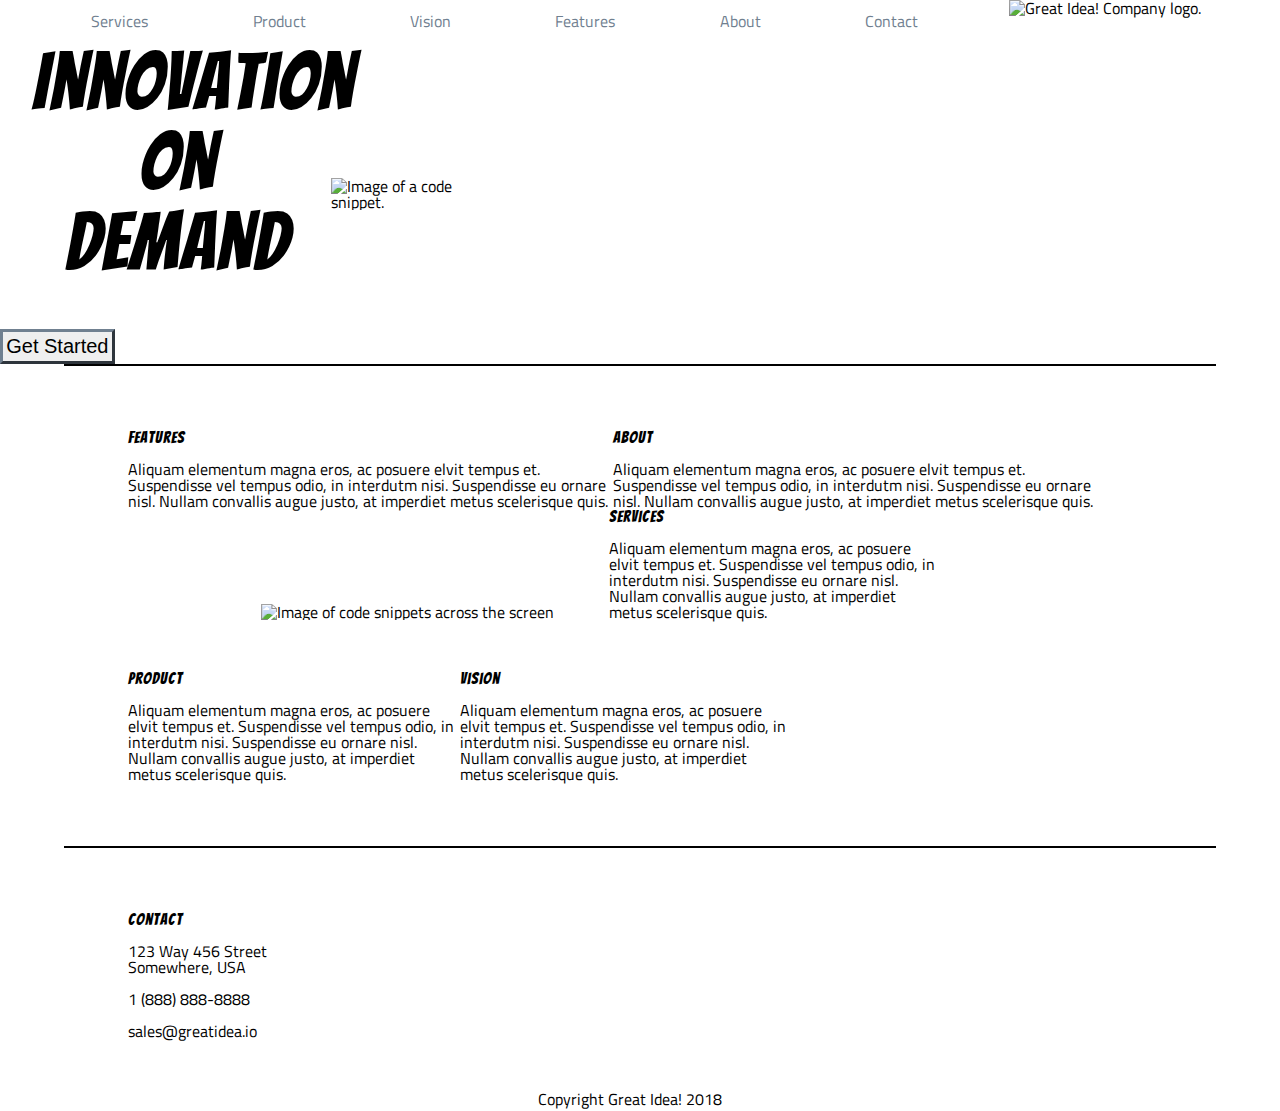
==== great-idea/index.html @ 21bcf09c "started flexing" ====
<!doctype html>

<html lang="en">
<head>
  <meta charset="utf-8">

  <title>Great Idea!</title>

  <link href="https://fonts.googleapis.com/css?family=Bangers|Titillium+Web" rel="stylesheet">
  <link rel="stylesheet" href="css/index.css">

  <!--[if lt IE 9]>
    <script src="https://cdnjs.cloudflare.com/ajax/libs/html5shiv/3.7.3/html5shiv.js"></script>
  <![endif]-->
</head>

  <body>

       <!-- Top Nav Bar -->
       <nav class= "navbar">
        <a href="#services">Services</a>
        <a href= "#product">Product</a>
        <a href= "#vision">Vision</a>
        <a href= "#features">Features</a>
        <a href= "#about">About</a>
        <a href= "#contact">Contact</a>
        <img class="logo" src="img/logo.png" alt="Great Idea! Company logo.">
      </nav>
        
      <!-- Header -->
    <header class="header">
      <div class="title">
         <h1>Innovation<br>On<br>Demand</h1>
        <button>Get Started</button>
      </div>
      <div class="title-img topblocks">
        <img src="img/header-img.png" alt="Image of a code snippet.">
      </div>
      </header>        
   


<!-- Main Body Sections. Seperated by the feature img-->
      <!--Top Section-->
  <section class= "mainbody">
    <div class="top-left">
        <h2>Features</h2>
        <p>Aliquam elementum magna eros, ac posuere elvit tempus et. Suspendisse vel tempus odio, in interdutm nisi. Suspendisse eu ornare nisl. Nullam convallis augue justo, at imperdiet metus scelerisque quis.</p>
      </div>
    <div class="top-right"> 
        <h2>About</h2>
        <p>Aliquam elementum magna eros, ac posuere elvit tempus et. Suspendisse vel tempus odio, in interdutm nisi. Suspendisse eu ornare nisl. Nullam convallis augue justo, at imperdiet metus scelerisque quis.</p>
      </div>  
    <img class="middle-img" src="img/mid-page-accent.jpg" alt="Image of code snippets across the screen">
    <!--Bottom Section-->
    <div class="bottom-left">

        <h2>Services</h2>
        <p>Aliquam elementum magna eros, ac posuere elvit tempus et. Suspendisse vel tempus odio, in interdutm nisi. Suspendisse eu ornare nisl. Nullam convallis augue justo, at imperdiet metus scelerisque quis.</p>
    </div>
    <div class="bottom-middle"> 
      
        <h2>Product</h2>
        <p>Aliquam elementum magna eros, ac posuere elvit tempus et. Suspendisse vel tempus odio, in interdutm nisi. Suspendisse eu ornare nisl. Nullam convallis augue justo, at imperdiet metus scelerisque quis.</p>
    </div>
    <div class="bottom-right">
        <h2>Vision</h2>
        <p>Aliquam elementum magna eros, ac posuere elvit tempus et. Suspendisse vel tempus odio, in interdutm nisi. Suspendisse eu ornare nisl. Nullam convallis augue justo, at imperdiet metus scelerisque quis.</p>
    </div>
  </section>

<footer>
    <h2>Contact</h2>
    <p>123 Way 456 Street<br>Somewhere, USA<br><br>1 (888) 888-8888<br><br>sales@greatidea.io</p>
    <p id="copyright">Copyright Great Idea! 2018</p>  
</footer>
    
  </body>
</html>
---- great-idea/css/index.css ----
/* http://meyerweb.com/eric/tools/css/reset/ 
   v2.0 | 20110126
   License: none (public domain)
*/

html, body, div, span, applet, object, iframe,
h1, h2, h3, h4, h5, h6, p, blockquote, pre,
a, abbr, acronym, address, big, cite, code,
del, dfn, em, img, ins, kbd, q, s, samp,
small, strike, strong, sub, sup, tt, var,
b, u, i, center,
dl, dt, dd, ol, ul, li,
fieldset, form, label, legend,
table, caption, tbody, tfoot, thead, tr, th, td,
article, aside, canvas, details, embed, 
figure, figcaption, footer, header, hgroup, 
menu, nav, output, ruby, section, summary,
time, mark, audio, video {
	margin: 0;
	padding: 0;
	border: 0;
	font-size: 100%;
	font: inherit;
	vertical-align: baseline;
}
/* HTML5 display-role reset for older browsers */
article, aside, details, figcaption, figure, 
footer, header, hgroup, menu, nav, section {
	display: block;
}
body {
	line-height: 1;
}
ol, ul {
	list-style: none;
}
blockquote, q {
	quotes: none;
}
blockquote:before, blockquote:after,
q:before, q:after {
	content: '';
	content: none;
}
table {
	border-collapse: collapse;
	border-spacing: 0;
}

/* Set every element's box-sizing to border-box */
* {
    box-sizing: border-box;
}

html, body {
    height: 100%;
    font-family: 'Titillium Web', sans-serif;
}

h1, h2, h3, h4, h5 {
    font-family: 'Bangers', cursive;
    letter-spacing: 1px;
    margin-bottom: 15px;
}

/* Copy and paste your work from yesterday here and start to refactor into flexbox */

* {
	box-sizing:border-box;
  	padding:0;
  	margin:0;
 	max-width:100%;
}
/* ==== NavBar ====*/
.navbar{
	display: flex;
	justify-content: space-evenly;
	
	
}
a {
	padding: 1%;
	color: slategray;
	text-decoration-line: none;
}

/* ========= Header =========== */

.header {
	display: flex;
	display: space-evenly;


}

.title{
	

}
.topblock {
	width: 47%%;

}

.title h1 {
	font-size: 80px;
	text-align: center;
	padding-left: 10%;
	padding-bottom: 10%;
}

.title button{
	font-size: 20px;
	padding-bottom:	40%;
	padding: 1%;
	border: 3px outset slategray;
}

.title button:hover{
	border: 3px inset slategray;
}

.title-img{

	padding-top: 10%;


}

.title-img img {
	padding: 5%;

}

/* ========== Middle Body ==========*/

.mainbody {
	margin: 0% 5%;
	padding: 5%;
	border-top: 2px solid black;
	border-bottom: 2px solid black;
	width: 90%;
}

.mainbody .top-left  {
	display: inline-block;
	width: 47%;
}

.mainbody .top-right {
	display: inline-block;
	width: 47%;

}

.middle-img {
	margin: 5%;
	padding-left: 8%;
}

.mainbody .bottom-left {
	display: inline-block;
	width: 32%;
}

.mainbody .bottom-middle {
	display: inline-block;
	width: 32%;
}

.mainbody .bottom-right {
	display: inline-block;
	width: 32%;
}

 /* ========== Footer ========== */

 footer {
	 margin: 5% 10%;
 }

 #copyright {
	 margin-left: 40%;
	 margin-top: 5%;
 }
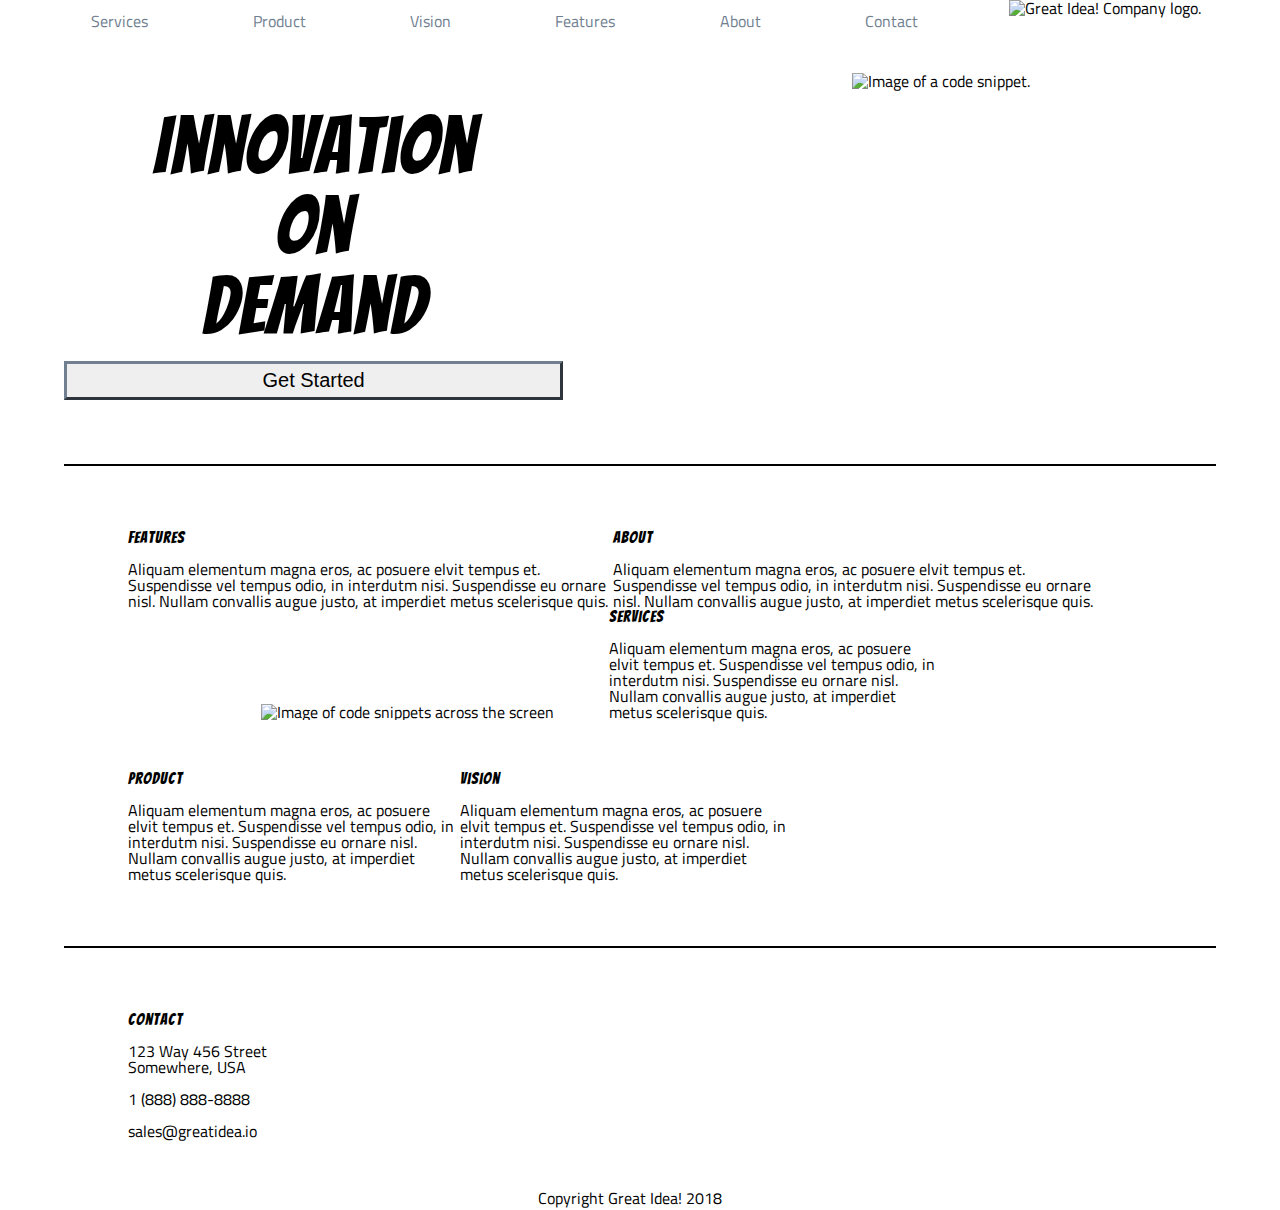
==== commit 1aaa10c3: "Finished header, NEED to touch up botton width" ====
--- a/great-idea/index.html
+++ b/great-idea/index.html
@@ -33,7 +33,7 @@
          <h1>Innovation<br>On<br>Demand</h1>
         <button>Get Started</button>
       </div>
-      <div class="title-img topblocks">
+      <div class="title-img">
         <img src="img/header-img.png" alt="Image of a code snippet.">
       </div>
       </header>        
--- a/great-idea/css/index.css
+++ b/great-idea/css/index.css
@@ -67,9 +67,7 @@
 
 * {
 	box-sizing:border-box;
-  	padding:0;
-  	margin:0;
- 	max-width:100%;
+	border: 5px solid black;
 }
 /* ==== NavBar ====*/
 .navbar{
@@ -88,30 +86,23 @@
 
 .header {
 	display: flex;
-	display: space-evenly;
-
-
+	display: space-evenly];
 }
 
 .title{
-	
-
+	display: flex;
+	flex-direction: column;
+	justify-content: center;
+	width: 49%;
+	padding: 5%;
 }
-.topblock {
-	width: 47%%;
-
-}
-
 .title h1 {
 	font-size: 80px;
 	text-align: center;
-	padding-left: 10%;
-	padding-bottom: 10%;
 }
 
 .title button{
 	font-size: 20px;
-	padding-bottom:	40%;
 	padding: 1%;
 	border: 3px outset slategray;
 }
@@ -121,8 +112,9 @@
 }
 
 .title-img{
-
-	padding-top: 10%;
+	display: flex;
+	width: 49%;
+	justify-content: center;
 
 
 }
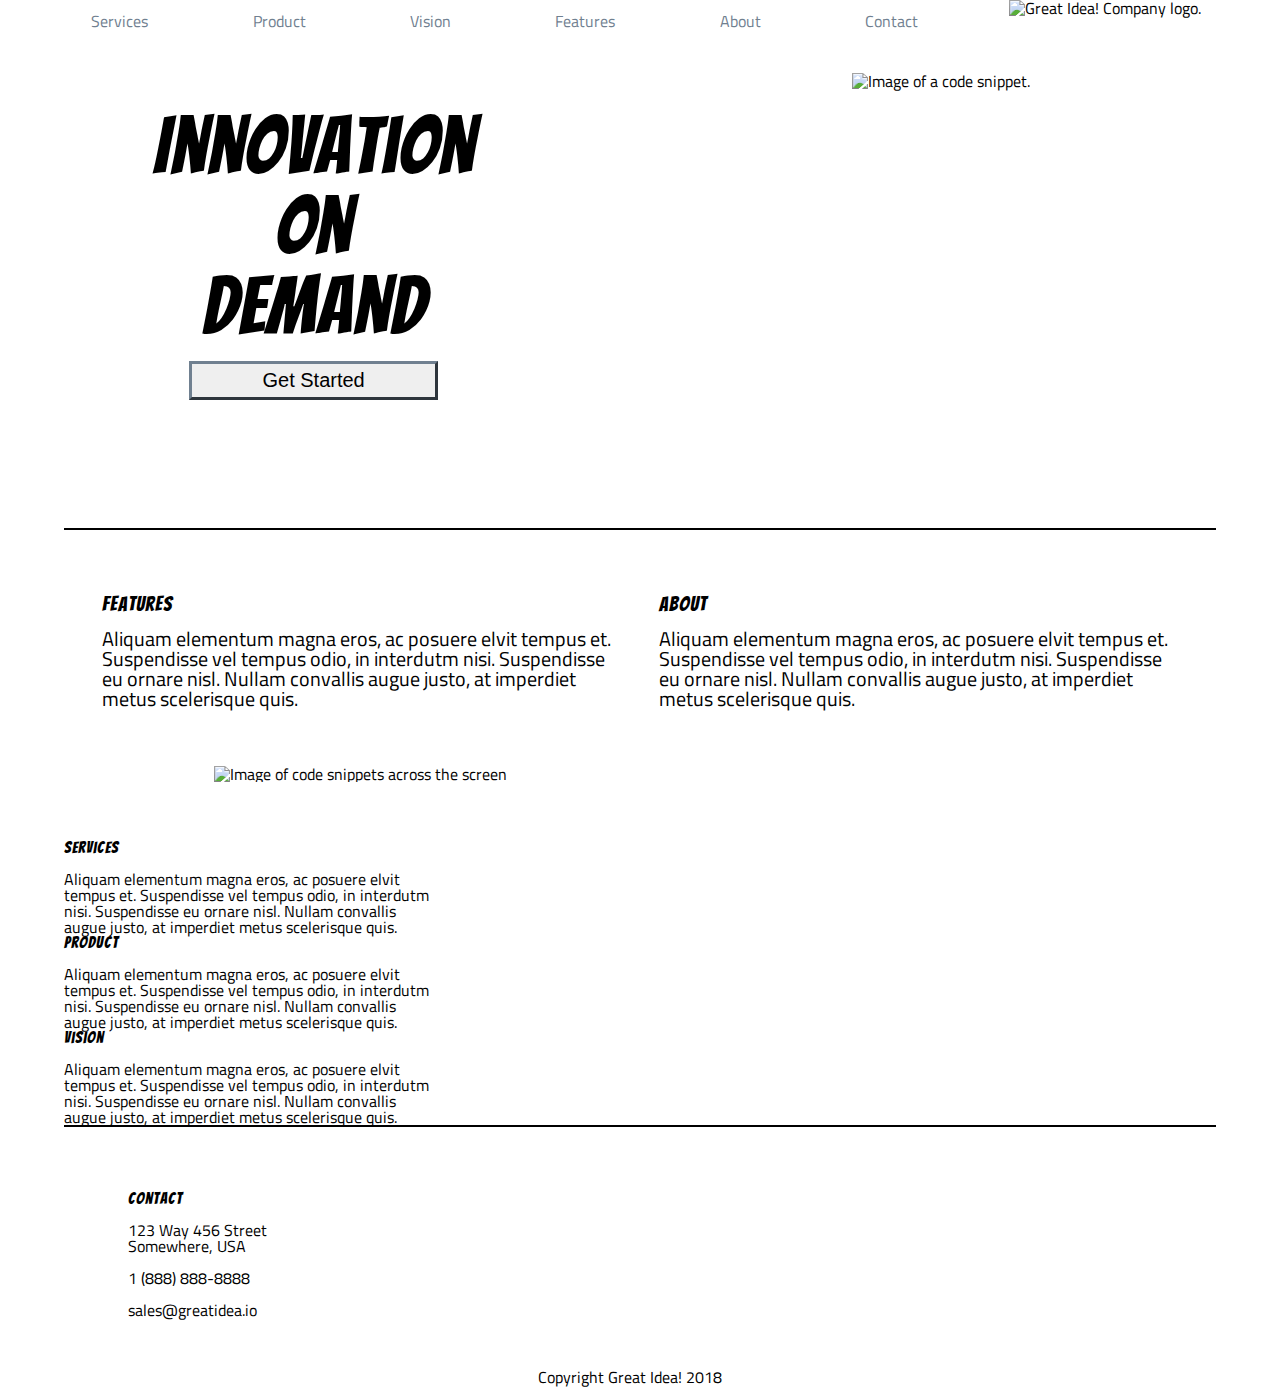
==== commit b27966a5: "refactored top section" ====
--- a/great-idea/index.html
+++ b/great-idea/index.html
@@ -43,14 +43,16 @@
 <!-- Main Body Sections. Seperated by the feature img-->
       <!--Top Section-->
   <section class= "mainbody">
-    <div class="top-left">
-        <h2>Features</h2>
-        <p>Aliquam elementum magna eros, ac posuere elvit tempus et. Suspendisse vel tempus odio, in interdutm nisi. Suspendisse eu ornare nisl. Nullam convallis augue justo, at imperdiet metus scelerisque quis.</p>
-      </div>
-    <div class="top-right"> 
-        <h2>About</h2>
-        <p>Aliquam elementum magna eros, ac posuere elvit tempus et. Suspendisse vel tempus odio, in interdutm nisi. Suspendisse eu ornare nisl. Nullam convallis augue justo, at imperdiet metus scelerisque quis.</p>
-      </div>  
+    <div class= "top">
+        <div class="top-left">
+            <h2>Features</h2>
+            <p>Aliquam elementum magna eros, ac posuere elvit tempus et. Suspendisse vel tempus odio, in interdutm nisi. Suspendisse eu ornare nisl. Nullam convallis augue justo, at imperdiet metus scelerisque quis.</p>
+          </div>
+        <div class="top-right"> 
+            <h2>About</h2>
+            <p>Aliquam elementum magna eros, ac posuere elvit tempus et. Suspendisse vel tempus odio, in interdutm nisi. Suspendisse eu ornare nisl. Nullam convallis augue justo, at imperdiet metus scelerisque quis.</p>
+          </div>  
+    </div>
     <img class="middle-img" src="img/mid-page-accent.jpg" alt="Image of code snippets across the screen">
     <!--Bottom Section-->
     <div class="bottom-left">
--- a/great-idea/css/index.css
+++ b/great-idea/css/index.css
@@ -92,7 +92,8 @@
 .title{
 	display: flex;
 	flex-direction: column;
-	justify-content: center;
+	justify-content: flex-end;
+	align-items: center;
 	width: 49%;
 	padding: 5%;
 }
@@ -105,6 +106,8 @@
 	font-size: 20px;
 	padding: 1%;
 	border: 3px outset slategray;
+	width: 50%;
+
 }
 
 .title button:hover{
@@ -127,21 +130,30 @@
 /* ========== Middle Body ==========*/
 
 .mainbody {
-	margin: 0% 5%;
-	padding: 5%;
+	display: flex;
+	flex-direction: column;
+	justify-content: space-evenly;
+	padding-top: 5%;
+	margin: 5% 5% 0% 5%;
 	border-top: 2px solid black;
 	border-bottom: 2px solid black;
-	width: 90%;
+	
+
 }
 
-.mainbody .top-left  {
-	display: inline-block;
-	width: 47%;
+.mainbody .top {
+	display: flex;
+	justify-content: space-evenly;
+	
 }
+.mainbody .top-left{
+	width: 45%;
+	font-size: 20px;
 
+}
 .mainbody .top-right {
-	display: inline-block;
-	width: 47%;
+	width: 45%;
+	font-size: 20px;
 
 }
 
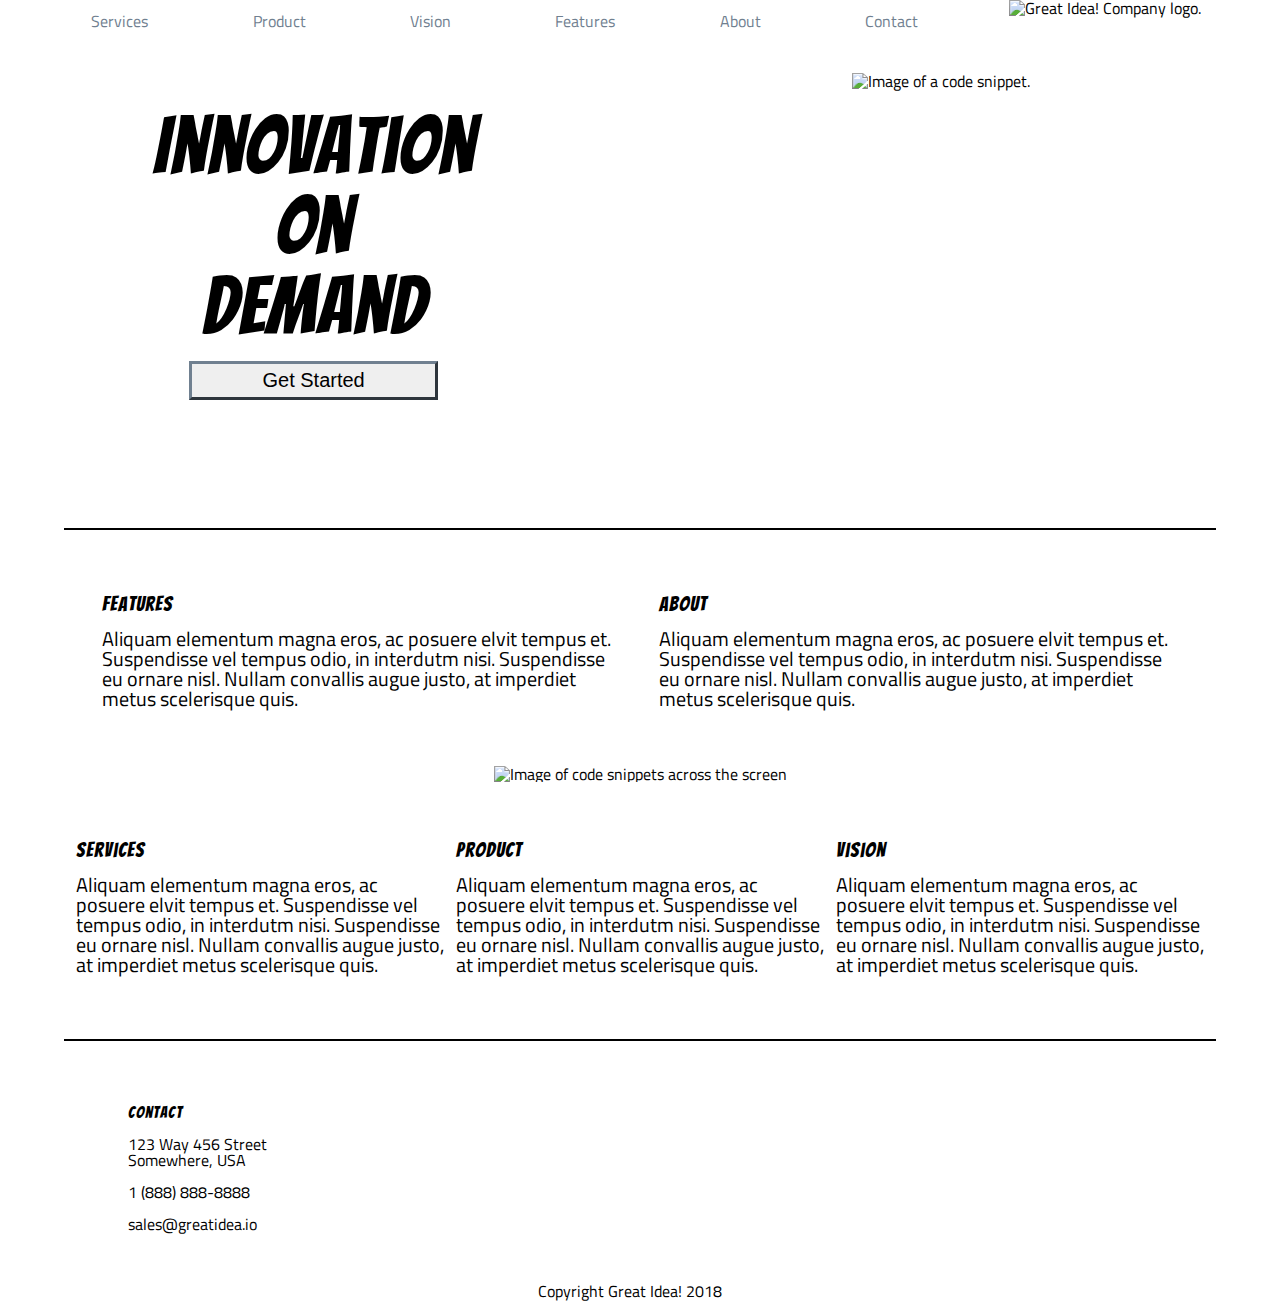
==== commit 51238306: "refactored main body" ====
--- a/great-idea/index.html
+++ b/great-idea/index.html
@@ -41,8 +41,9 @@
 
 
 <!-- Main Body Sections. Seperated by the feature img-->
-      <!--Top Section-->
+      
   <section class= "mainbody">
+    <!--Top Part-->
     <div class= "top">
         <div class="top-left">
             <h2>Features</h2>
@@ -53,22 +54,28 @@
             <p>Aliquam elementum magna eros, ac posuere elvit tempus et. Suspendisse vel tempus odio, in interdutm nisi. Suspendisse eu ornare nisl. Nullam convallis augue justo, at imperdiet metus scelerisque quis.</p>
           </div>  
     </div>
-    <img class="middle-img" src="img/mid-page-accent.jpg" alt="Image of code snippets across the screen">
-    <!--Bottom Section-->
-    <div class="bottom-left">
+    <div id="bodyimg">
+        <img class="middle-img" src="img/mid-page-accent.jpg" alt="Image of code snippets across the screen">
+    </div>
+    
+    <!--Bottom Part-->
+    <div class="bottom">
+        <div class="bottom-left">
 
-        <h2>Services</h2>
-        <p>Aliquam elementum magna eros, ac posuere elvit tempus et. Suspendisse vel tempus odio, in interdutm nisi. Suspendisse eu ornare nisl. Nullam convallis augue justo, at imperdiet metus scelerisque quis.</p>
+            <h2>Services</h2>
+            <p>Aliquam elementum magna eros, ac posuere elvit tempus et. Suspendisse vel tempus odio, in interdutm nisi. Suspendisse eu ornare nisl. Nullam convallis augue justo, at imperdiet metus scelerisque quis.</p>
+        </div>
+        <div class="bottom-middle"> 
+          
+            <h2>Product</h2>
+            <p>Aliquam elementum magna eros, ac posuere elvit tempus et. Suspendisse vel tempus odio, in interdutm nisi. Suspendisse eu ornare nisl. Nullam convallis augue justo, at imperdiet metus scelerisque quis.</p>
+        </div>
+        <div class="bottom-right">
+            <h2>Vision</h2>
+            <p>Aliquam elementum magna eros, ac posuere elvit tempus et. Suspendisse vel tempus odio, in interdutm nisi. Suspendisse eu ornare nisl. Nullam convallis augue justo, at imperdiet metus scelerisque quis.</p>
+        </div>
     </div>
-    <div class="bottom-middle"> 
-      
-        <h2>Product</h2>
-        <p>Aliquam elementum magna eros, ac posuere elvit tempus et. Suspendisse vel tempus odio, in interdutm nisi. Suspendisse eu ornare nisl. Nullam convallis augue justo, at imperdiet metus scelerisque quis.</p>
-    </div>
-    <div class="bottom-right">
-        <h2>Vision</h2>
-        <p>Aliquam elementum magna eros, ac posuere elvit tempus et. Suspendisse vel tempus odio, in interdutm nisi. Suspendisse eu ornare nisl. Nullam convallis augue justo, at imperdiet metus scelerisque quis.</p>
-    </div>
+    
   </section>
 
 <footer>
--- a/great-idea/css/index.css
+++ b/great-idea/css/index.css
@@ -134,6 +134,7 @@
 	flex-direction: column;
 	justify-content: space-evenly;
 	padding-top: 5%;
+	padding-bottom: 5%;
 	margin: 5% 5% 0% 5%;
 	border-top: 2px solid black;
 	border-bottom: 2px solid black;
@@ -157,24 +158,38 @@
 
 }
 
+/* NOT SURE HOW TO MAKE IMG BIGGER */
+#bodyimg {
+	display:flex;
+	justify-content: center;
+	width: 100%;
+	height: 100%;
+}
+
 .middle-img {
-	margin: 5%;
-	padding-left: 8%;
-}
-
+	padding: 5%;
+}
+
+.bottom{
+	display: flex;
+	justify-content: space-evenly;
+}
 .mainbody .bottom-left {
-	display: inline-block;
 	width: 32%;
+	font-size: 20px;
+
 }
 
 .mainbody .bottom-middle {
-	display: inline-block;
 	width: 32%;
+	font-size: 20px;
+
 }
 
 .mainbody .bottom-right {
-	display: inline-block;
 	width: 32%;
+	font-size: 20px;
+
 }
 
  /* ========== Footer ========== */
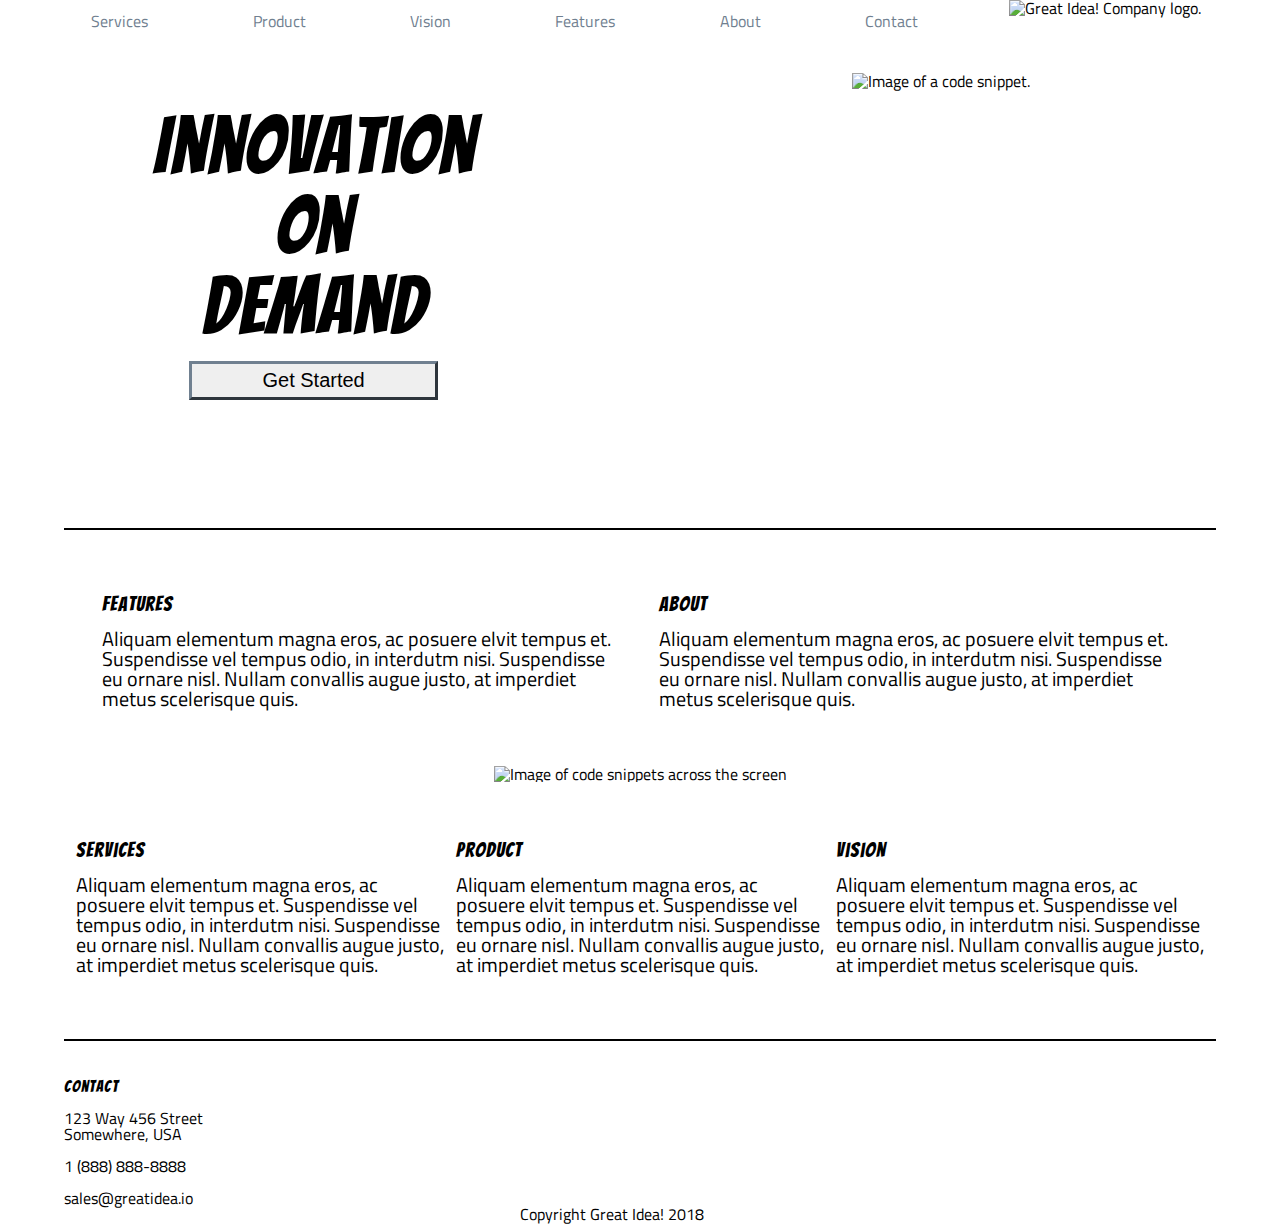
==== commit 96e0c4c9: "refactored footer" ====
--- a/great-idea/index.html
+++ b/great-idea/index.html
@@ -79,9 +79,15 @@
   </section>
 
 <footer>
-    <h2>Contact</h2>
-    <p>123 Way 456 Street<br>Somewhere, USA<br><br>1 (888) 888-8888<br><br>sales@greatidea.io</p>
-    <p id="copyright">Copyright Great Idea! 2018</p>  
+  <div class="contact">
+      <h2>Contact</h2>
+      <p>123 Way 456 Street<br>Somewhere, USA<br><br>1 (888) 888-8888<br><br>sales@greatidea.io</p>
+
+  </div>
+  <div id="copyright">
+      <p>Copyright Great Idea! 2018</p>  
+  </div>
+   
 </footer>
     
   </body>
--- a/great-idea/css/index.css
+++ b/great-idea/css/index.css
@@ -195,10 +195,15 @@
  /* ========== Footer ========== */
 
  footer {
-	 margin: 5% 10%;
+	display: flex;
+	flex-direction: column;
+	width: 50%;
+	margin-top: 3%;
+	margin-left: 5%;
+	
  }
 
  #copyright {
-	 margin-left: 40%;
-	 margin-top: 5%;
+	display: flex;
+	justify-content: flex-end;
  }